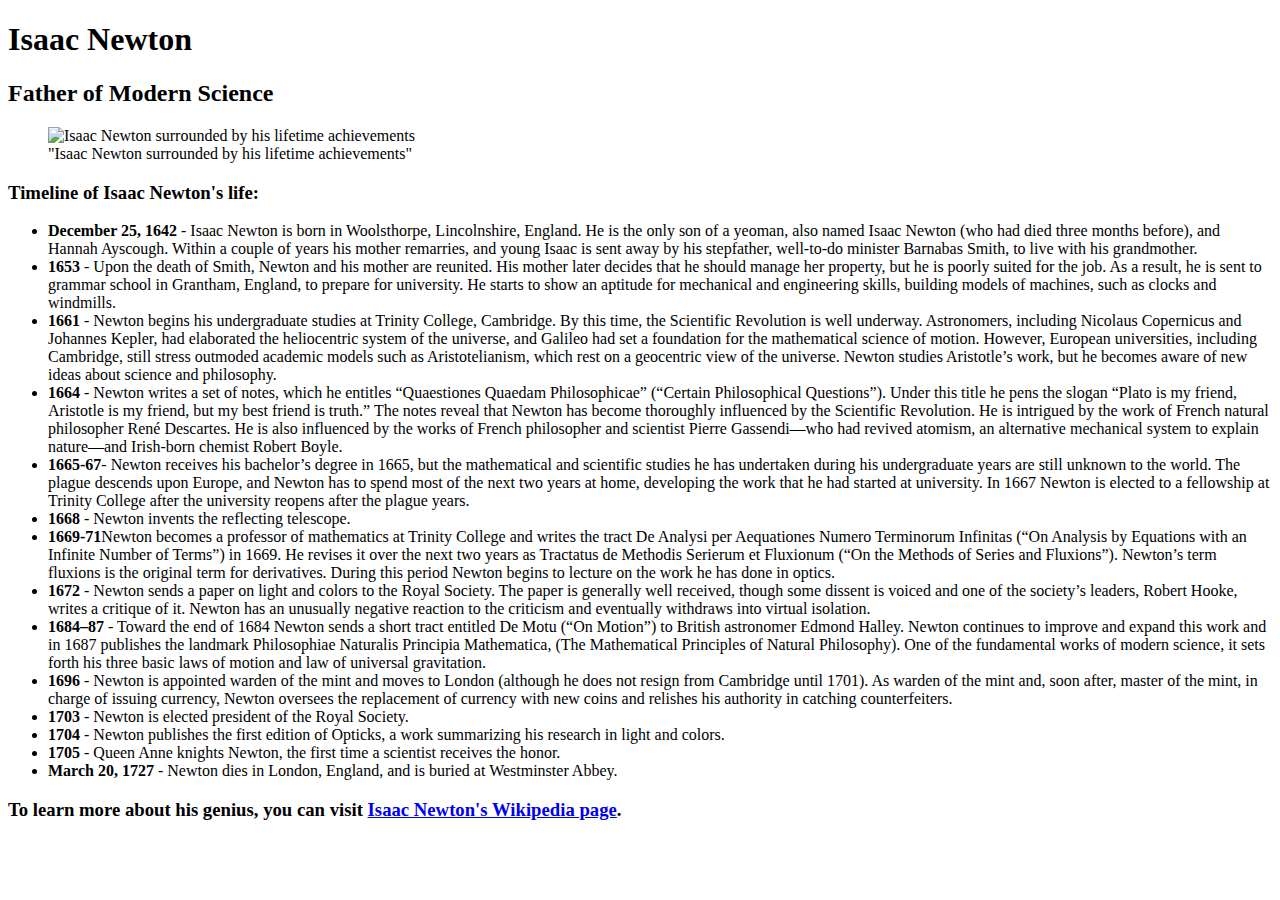
==== freecodecamp/responsive_web_design/tribute_page/index.html @ 51e3fb18 "Add ." ====
<!DOCTYPE html>
<html>

<head>
    <title>Isaac Newton</title>
</head>

<body>
    <link rel="stylesheet" href="freecodecamp/responsive_web_design/tribute_page/my_styles.css">
    <div>
        <div>
            <h1>Isaac Newton</h1>
            <h2>Father of Modern Science</h2>
        </div>
        <div>
            <figure>
                <img src="" title="Isaac Newton surrounded by his lifetime achievements">
                <figcaption>"Isaac Newton surrounded by his lifetime achievements"</figcaption>
            </figure>
        </div>
        <div>
            <article>
                <h3>Timeline of Isaac Newton's life:</h3>
                <ul>
                    <li><strong>December 25, 1642</strong> - Isaac Newton is born in Woolsthorpe, Lincolnshire, England.
                        He is the only son of a yeoman, also named Isaac
                        Newton (who had died three months before), and Hannah Ayscough. Within a couple of years his
                        mother remarries,
                        and young Isaac is sent away by his stepfather, well-to-do minister Barnabas Smith, to live with
                        his
                        grandmother.</li>
                    <li><strong>1653</strong> - Upon the death of Smith, Newton and his mother are reunited. His mother
                        later decides that he should manage her
                        property, but he is poorly suited for the job. As a result, he is sent to grammar school in
                        Grantham, England,
                        to prepare for university. He starts to show an aptitude for mechanical and engineering skills,
                        building models
                        of machines, such as clocks and windmills.</li>
                    <li><strong>1661</strong> - Newton begins his undergraduate studies at Trinity College, Cambridge.
                        By this time, the Scientific Revolution
                        is well underway. Astronomers, including Nicolaus Copernicus and Johannes Kepler, had elaborated
                        the
                        heliocentric system of the universe, and Galileo had set a foundation for the mathematical
                        science of motion.
                        However, European universities, including Cambridge, still stress outmoded academic models such
                        as
                        Aristotelianism, which rest on a geocentric view of the universe. Newton studies Aristotle’s
                        work, but he
                        becomes aware of new ideas about science and philosophy.</li>
                    <li><strong>1664</strong> - Newton writes a set of notes, which he entitles “Quaestiones Quaedam
                        Philosophicae” (“Certain Philosophical
                        Questions”). Under this title he pens the slogan “Plato is my friend, Aristotle is my friend,
                        but my best friend
                        is truth.” The notes reveal that Newton has become thoroughly influenced by the Scientific
                        Revolution. He is
                        intrigued by the work of French natural philosopher René Descartes. He is also influenced by the
                        works of French
                        philosopher and scientist Pierre Gassendi—who had revived atomism, an alternative mechanical
                        system to explain
                        nature—and Irish-born chemist Robert Boyle.</li>
                    <li><strong>1665-67</strong>- Newton receives his bachelor’s degree in 1665, but the mathematical
                        and scientific studies he has undertaken
                        during his undergraduate years are still unknown to the world. The plague descends upon Europe,
                        and Newton has
                        to spend most of the next two years at home, developing the work that he had started at
                        university. In 1667
                        Newton is elected to a fellowship at Trinity College after the university reopens after the
                        plague years.</li>
                    <li><strong>1668</strong> - Newton invents the reflecting telescope.</li>
                    <li><strong>1669-71</strong>Newton becomes a professor of mathematics at Trinity College and writes
                        the tract De Analysi per Aequationes
                        Numero Terminorum Infinitas (“On Analysis by Equations with an Infinite Number of Terms”) in
                        1669. He revises it
                        over the next two years as Tractatus de Methodis Serierum et Fluxionum (“On the Methods of
                        Series and
                        Fluxions”). Newton’s term fluxions is the original term for derivatives. During this period
                        Newton begins to
                        lecture on the work he has done in optics.</li>
                    <li><strong>1672</strong> - Newton sends a paper on light and colors to the Royal Society. The paper
                        is generally well received, though some
                        dissent is voiced and one of the society’s leaders, Robert Hooke, writes a critique of it.
                        Newton has an
                        unusually negative reaction to the criticism and eventually withdraws into virtual isolation.
                    </li>
                    <li><strong>1684–87</strong> - Toward the end of 1684 Newton sends a short tract entitled De Motu
                        (“On Motion”) to British astronomer Edmond
                        Halley. Newton continues to improve and expand this work and in 1687 publishes the landmark
                        Philosophiae
                        Naturalis Principia Mathematica, (The Mathematical Principles of Natural Philosophy). One of the
                        fundamental
                        works of modern science, it sets forth his three basic laws of motion and law of universal
                        gravitation.</li>
                    <li><strong>1696</strong> - Newton is appointed warden of the mint and moves to London (although he
                        does not resign from Cambridge until
                        1701). As warden of the mint and, soon after, master of the mint, in charge of issuing currency,
                        Newton oversees
                        the replacement of currency with new coins and relishes his authority in catching
                        counterfeiters.</li>

                    <li><strong>1703</strong> -
                        Newton is elected president of the Royal Society.</li>

                    <li><strong>1704</strong> -
                        Newton publishes the first edition of Opticks, a work summarizing his research in light and
                        colors.</li>

                    <li><strong>1705</strong> -
                        Queen Anne knights Newton, the first time a scientist receives the honor.</li>

                    <li><strong>March 20, 1727</strong> -
                        Newton dies in London, England, and is buried at Westminster Abbey.</li>
                </ul>
            </article>
        </div>
    </div>
    <footer>
        <h3>To learn more about his genius, you can visit <a href="https://en.wikipedia.org/wiki/Isaac_Newton" title="Isaac Newton Wikipedia">Isaac Newton's Wikipedia page</a>.</h3>
    </footer>
</body>

</html>
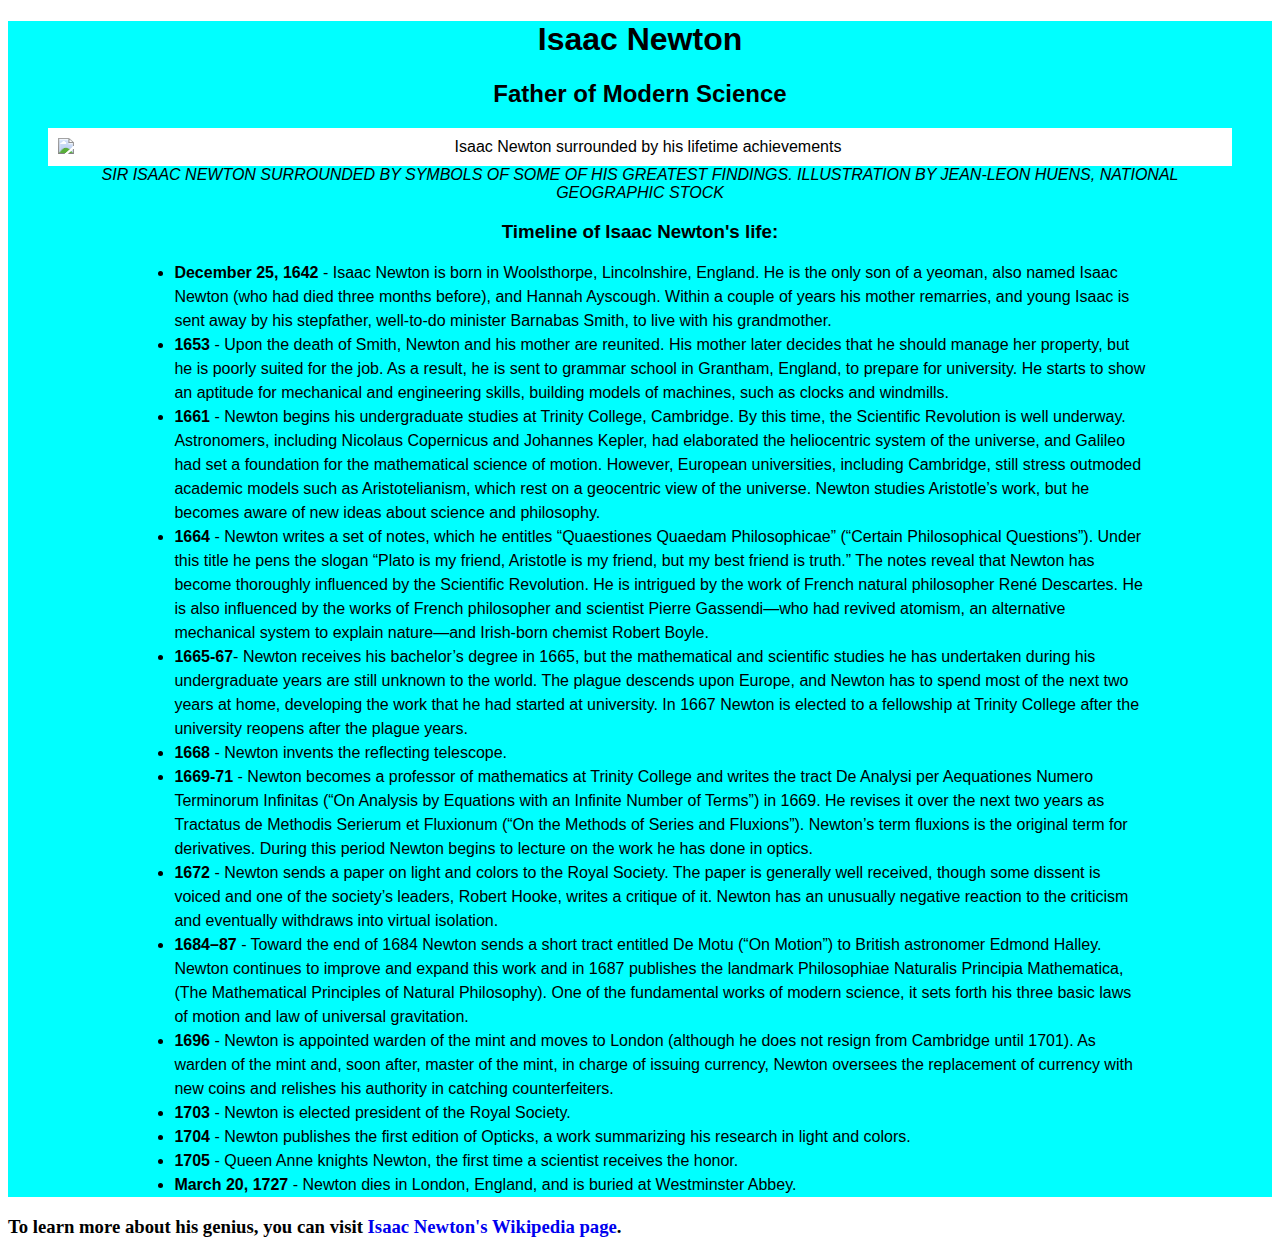
==== commit cbc4eb0f: "." ====
--- a/freecodecamp/responsive_web_design/tribute_page/index.html
+++ b/freecodecamp/responsive_web_design/tribute_page/index.html
@@ -6,22 +6,22 @@
 </head>
 
 <body>
-    <link rel="stylesheet" href="freecodecamp/responsive_web_design/tribute_page/my_styles.css">
-    <div>
+    <link rel="stylesheet" href="my_styles.css">
+    <div id="main">
         <div>
-            <h1>Isaac Newton</h1>
+            <h1 id="title">Isaac Newton</h1>
             <h2>Father of Modern Science</h2>
         </div>
-        <div>
+        <div id="img-div">
             <figure>
-                <img src="" title="Isaac Newton surrounded by his lifetime achievements">
-                <figcaption>"Isaac Newton surrounded by his lifetime achievements"</figcaption>
+                <img src="https://news.umanitoba.ca/wp-content/uploads/2015/10/newton_Jean-Leon-Huens-National-Geographic-Stock.png" title="Isaac Newton surrounded by his lifetime achievements" id="image">
+                <figcaption id="img-caption"><em>SIR ISAAC NEWTON SURROUNDED BY SYMBOLS OF SOME OF HIS GREATEST FINDINGS. ILLUSTRATION BY JEAN-LEON HUENS, NATIONAL GEOGRAPHIC STOCK</em></figcaption>
             </figure>
         </div>
         <div>
             <article>
-                <h3>Timeline of Isaac Newton's life:</h3>
-                <ul>
+                <h3 id="tribute-info">Timeline of Isaac Newton's life:</h3>
+                <ul id="list">
                     <li><strong>December 25, 1642</strong> - Isaac Newton is born in Woolsthorpe, Lincolnshire, England.
                         He is the only son of a yeoman, also named Isaac
                         Newton (who had died three months before), and Hannah Ayscough. Within a couple of years his
@@ -67,7 +67,7 @@
                         Newton is elected to a fellowship at Trinity College after the university reopens after the
                         plague years.</li>
                     <li><strong>1668</strong> - Newton invents the reflecting telescope.</li>
-                    <li><strong>1669-71</strong>Newton becomes a professor of mathematics at Trinity College and writes
+                    <li><strong>1669-71</strong> - Newton becomes a professor of mathematics at Trinity College and writes
                         the tract De Analysi per Aequationes
                         Numero Terminorum Infinitas (“On Analysis by Equations with an Infinite Number of Terms”) in
                         1669. He revises it
@@ -114,7 +114,7 @@
         </div>
     </div>
     <footer>
-        <h3>To learn more about his genius, you can visit <a href="https://en.wikipedia.org/wiki/Isaac_Newton" title="Isaac Newton Wikipedia">Isaac Newton's Wikipedia page</a>.</h3>
+        <h3>To learn more about his genius, you can visit <a href="https://en.wikipedia.org/wiki/Isaac_Newton" title="Isaac Newton Wikipedia" id="tribute-link" target="_blank">Isaac Newton's Wikipedia page</a>.</h3>
     </footer>
 </body>
 
--- a/freecodecamp/responsive_web_design/tribute_page/my_styles.css
+++ b/freecodecamp/responsive_web_design/tribute_page/my_styles.css
@@ -0,0 +1,43 @@
+#main {
+    font-family: Arial, Helvetica, sans-serif;
+    text-align: center;
+    background-color: aqua;
+}
+
+#title {
+    font-weight: 700;
+}
+
+#img-div {
+    display: block;
+    max-width: 100%;
+
+}
+#image {
+    display: block;
+    max-width: 100%;
+    background-color: white;
+    margin: auto;
+    padding: 10px;
+}
+    
+#img-caption {
+    font-variant: small-caps;
+    top: 5px;
+}
+
+#tribute-info {
+    display: block;
+    margin-left: 20%;
+    margin-right: 20%;
+}
+#list {
+    text-decoration: none;
+    text-align: left;
+    margin-left: 10%;
+    margin-right: 10%;
+    line-height: 1.5em;
+}
+#tribute-link {
+    text-decoration: none;
+}